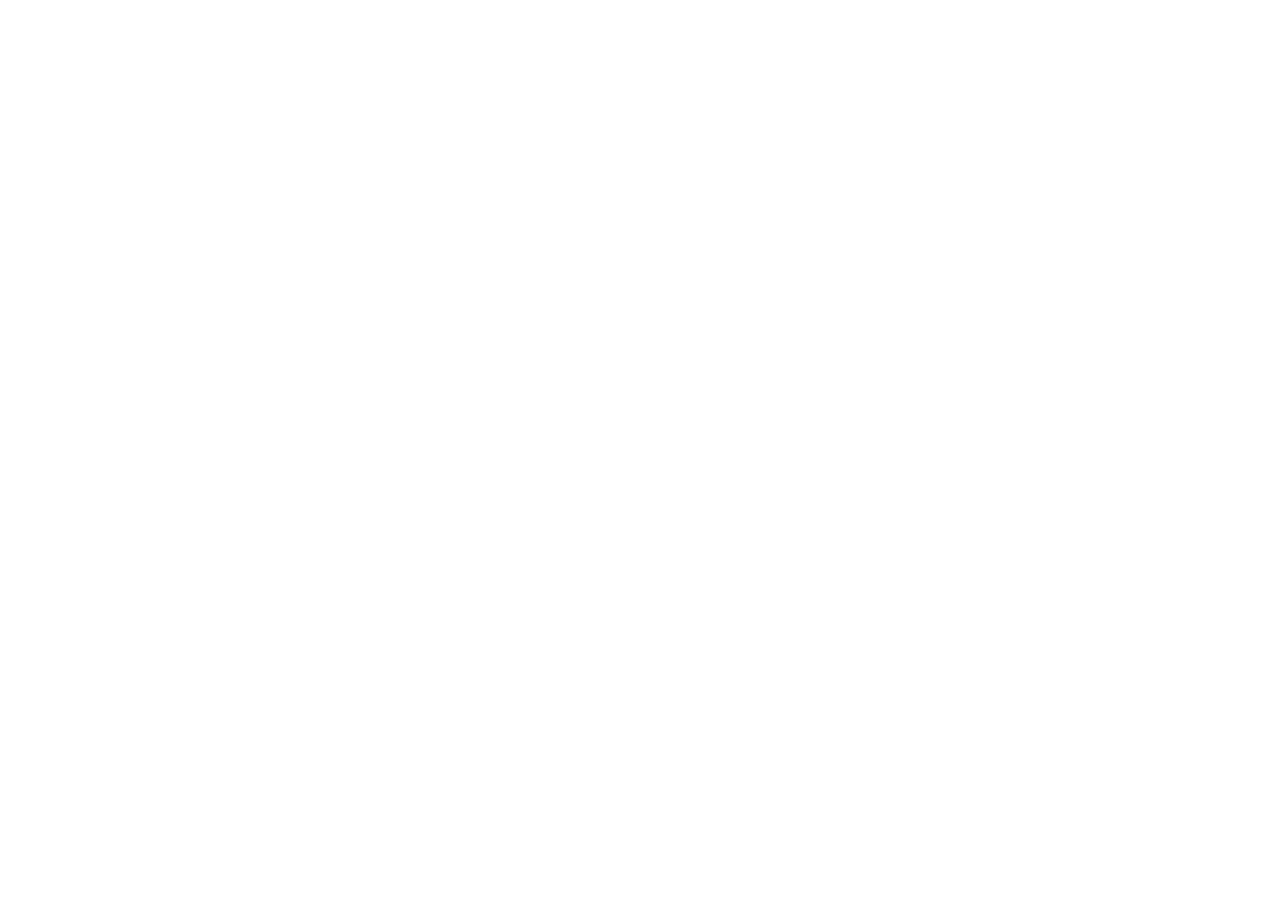
==== pages/page1.html @ 149255ee "grundgerüst" ====
<!DOCTYPE html>
<html lang="de">
<head>
    <meta charset="UTF-8">
    <meta name="viewport" content="width=device-width, initial-scale=1.0">
    <title>page1</title>
    <link rel="stylesheet" href="../css/style.css">
</head>
<body>

    <script src="../js/script.js"></script>
</body>
</html>
---- css/style.css ----
/* Globale Stile */
* {
    margin: 0;
    padding: 0;
    box-sizing: border-box;
}

body {
    font-family: Inter, sans-serif;
    line-height: 1.6;
    color: #333;
}

/* Header Stile */
header {
    background-color: #333;
    color: #fff;
    padding: 1rem;
}

header h1 {
    margin-bottom: 1rem;
}

nav ul {
    list-style: none;
    display: flex;
    gap: 1rem;
}

nav a {
    color: #fff;
    text-decoration: none;
}

nav a:hover {
    text-decoration: underline;
}

/* Main Stile */
main {
    max-width: 1200px;
    margin: 2rem auto;
    padding: 0 1rem;
}

section {
    margin-bottom: 2rem;
}

/* Footer Stile */
footer {
    background-color: #333;
    color: #fff;
    text-align: center;
    padding: 1rem;
    margin-top: 2rem;
}
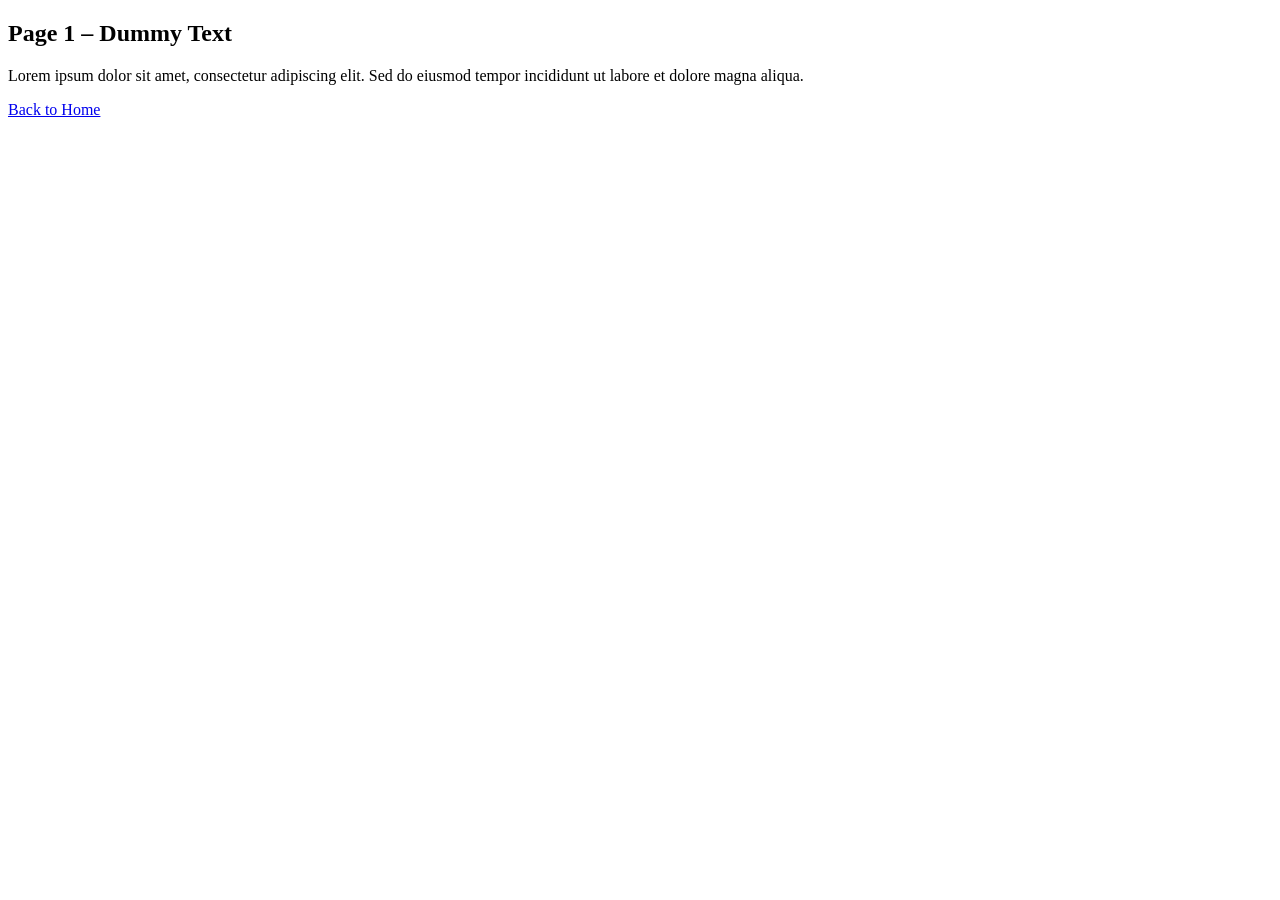
==== commit 4df57820: "Chat_Ergebnis" ====
--- a/pages/page1.html
+++ b/pages/page1.html
@@ -1,13 +1,20 @@
 <!DOCTYPE html>
-<html lang="de">
+<html lang="en">
 <head>
     <meta charset="UTF-8">
-    <meta name="viewport" content="width=device-width, initial-scale=1.0">
-    <title>page1</title>
-    <link rel="stylesheet" href="../css/style.css">
+    <title>Page 1</title>
+    <link rel="stylesheet" href="style.css">
 </head>
 <body>
 
-    <script src="../js/script.js"></script>
+<h2>Page 1 – Dummy Text</h2>
+
+<p>
+Lorem ipsum dolor sit amet, consectetur adipiscing elit. 
+Sed do eiusmod tempor incididunt ut labore et dolore magna aliqua.
+</p>
+
+<a href="index.html">Back to Home</a>
+
 </body>
 </html>
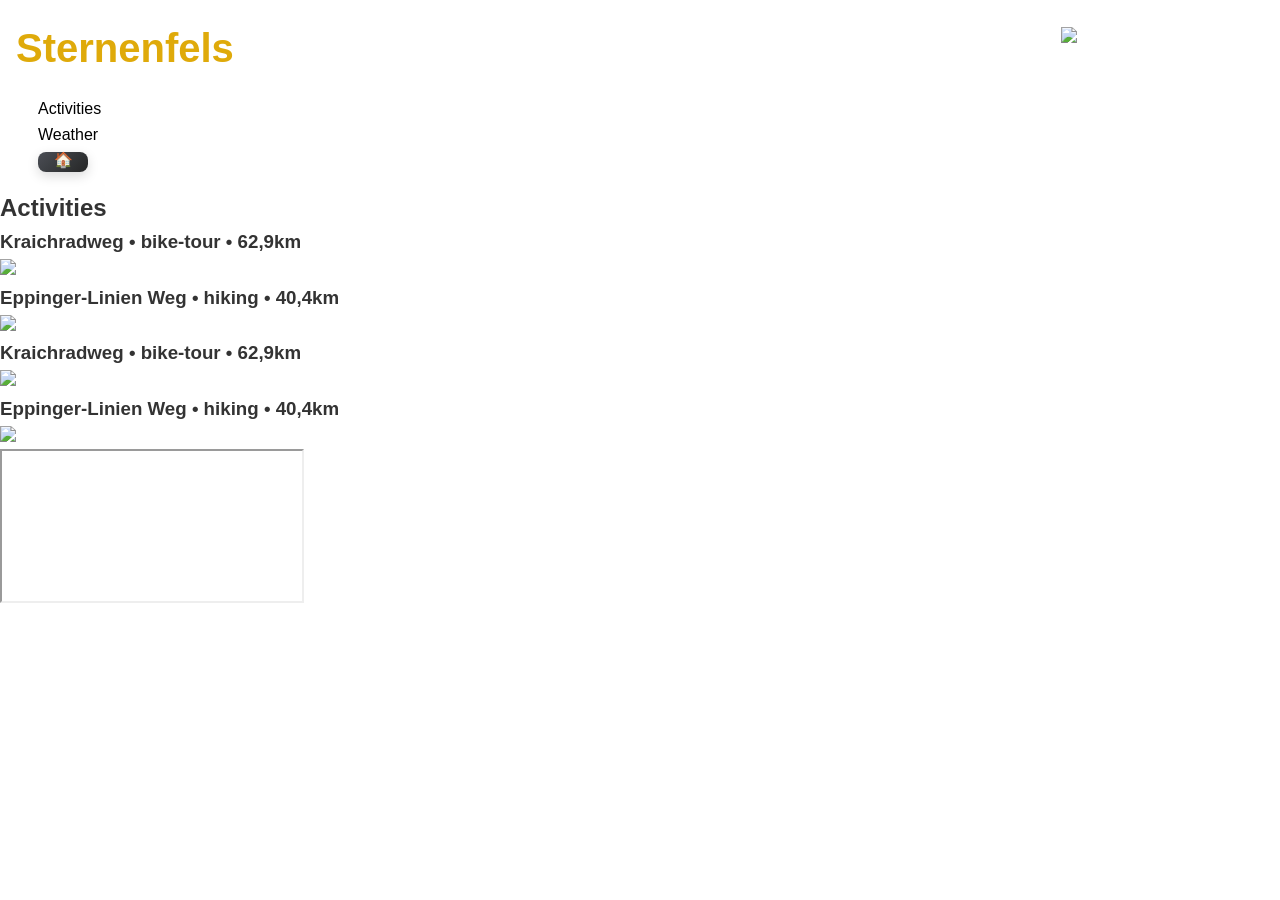
==== commit 020bb4d4: "Page2 Header angepasst" ====
--- a/pages/page1.html
+++ b/pages/page1.html
@@ -1,20 +1,84 @@
 <!DOCTYPE html>
-<html lang="en">
+<html lang="de">
 <head>
     <meta charset="UTF-8">
-    <title>Page 1</title>
-    <link rel="stylesheet" href="style.css">
+    <meta name="viewport" content="width=device-width, initial-scale=1.0">
+    <title>Sternenfels</title>
+    <link rel="stylesheet" href="../css/style.css">
 </head>
-<body>
 
-<h2>Page 1 – Dummy Text</h2>
+<header class="S_Header">    
+    <h1>Sternenfels</h1>
+    <nav>
+        <u1>
+            <li>
+                <a class="menu-point">Activities</a>
+            </li>
+            <li>
+                <a class="menu-point">Weather</a>
+            </li>
+            <li>
+                <a class="back_button" href="../index.html">🏠</a>
+            </li>
+        </u1>
+    </nav>
+</header>
 
-<p>
-Lorem ipsum dolor sit amet, consectetur adipiscing elit. 
-Sed do eiusmod tempor incididunt ut labore et dolore magna aliqua.
-</p>
+<body style="background-color: #fff;">
+    
+    <!--Wappen laden-->
+    <img class="wappen" src="https://upload.wikimedia.org/wikipedia/commons/thumb/e/ec/Wappen_Sternenfels.svg/1280px-Wappen_Sternenfels.svg.png" style="width:200px;">
 
-<a href="index.html">Back to Home</a>
-
+    <div class="activities">
+        <h2>Activities</h2>
+        <div class="wrap_horiz">
+            <div class="activity">
+                <h3>Kraichradweg • bike-tour • 62,9km</h3>
+                <a href="https://www.outdooractive.com/de/route/radtour/kraichgau-stromberg/kraichradweg/803848023/#dmdtab=oax-tab1">
+                    <img src="https://img.oastatic.com/img2/88309435/834x417r/variant.jpg"></img>
+                </a>
+            </div>
+            
+            <div class="activity">
+                <h3>Eppinger-Linien Weg • hiking • 40,4km</h3>
+                <a href="https://www.outdooractive.com/de/route/wanderung/kraichgau-stromberg/eppinger-linien-weg/805500620/#dmdtab=oax-tab7">
+                    <img src="https://d2exd72xrrp1s7.cloudfront.net/www/000/1k3/1p/1p1n9cjzzv6f99bi4dqd0zfu135xq1u5x-uhi8994138/0?width=768&height=576&crop=true"></img>
+                </a>
+            </div>
+        </div>  
+        <div class="wrap_horiz">
+            <div class="activity">
+                <h3>Kraichradweg • bike-tour • 62,9km</h3>
+                <a href="https://www.outdooractive.com/de/route/radtour/kraichgau-stromberg/kraichradweg/803848023/#dmdtab=oax-tab1">
+                    <img src="https://img.oastatic.com/img2/88309435/834x417r/variant.jpg"></img>
+                </a>
+            </div>
+            
+            <div class="activity">
+                <h3>Eppinger-Linien Weg • hiking • 40,4km</h3>
+                <a href="https://www.outdooractive.com/de/route/wanderung/kraichgau-stromberg/eppinger-linien-weg/805500620/#dmdtab=oax-tab7">
+                    <img src="https://d2exd72xrrp1s7.cloudfront.net/www/000/1k3/1p/1p1n9cjzzv6f99bi4dqd0zfu135xq1u5x-uhi8994138/0?width=768&height=576&crop=true"></img>
+                </a>
+            </div>
+        </div>  
+    </div>      
+    
+    <div class="wrap_horiz">
+        <!--Einbinden des wetter.de Widgets-->
+        <div class="weather-container">
+            <iframe 
+                class="weather-frame" 
+                src="https://www.wetter.de/widget/3tage/u0wr13m0/false/">
+            </iframe>
+        </div>
+        <!--Einbinden der Google-Maps Karte-->
+        <div class="map-container">
+            <iframe class="map-frame"
+                src="https://www.google.com/maps/embed?pb=!1m18!1m12!1m3!1d41854.544430127375!2d8.827983416519995!3d49.03133724240501!2m3!1f0!2f0!3f0!3m2!1i1024!2i768!4f13.1!3m3!1m2!1s0x479782a44c2beba7%3A0x41ffd3c8d0955e0!2s75447%20Sternenfels!5e0!3m2!1sde!2sde!4v1769451858287!5m2!1sde!2sde" width="1200" height="200" style="border:0;" allowfullscreen=false loading="lazy" referrerpolicy="no-referrer-when-downgrade">
+            </iframe>    
+        </div>
+    </div>
+   
+    <script src="../js/script.js"></script>
 </body>
 </html>
--- a/css/style.css
+++ b/css/style.css
@@ -0,0 +1,155 @@
+/* ================= GLOBAL ================= */
+* {
+    margin: 0;
+    padding: 0;
+    box-sizing: border-box;
+}
+
+body {
+    font-family: Inter, sans-serif;
+    line-height: 1.6;
+    color: #333;
+    background-color: #fff;
+}
+
+/* ================= HEADER (gemeinsam) ================= */
+header {
+    color: #000000;
+    padding: 1rem;
+    position: relative;
+}
+
+header h1 {
+    margin-bottom: 1rem;
+    font-size: 2.5rem;
+}
+
+/* ================= NAVIGATION ================= */
+nav ul {
+    list-style: none;
+    display: flex;
+    gap: 1rem;
+}
+
+nav a {
+    color: #000000;
+    text-decoration: none;
+}
+
+nav a:hover {
+    text-decoration: underline;
+}
+
+.menu-point:hover {
+    font-weight: bold;
+}
+
+.active {
+    font-weight: bold;
+    text-decoration: underline;
+}
+
+/* ================= WAPPEN ================= */
+.wappen {
+    position: absolute;
+    right: 1.5%;
+    top: 3%;
+}
+
+/* ================= STERNENFELS HEADER ================= */
+.S_Header {
+    background-image: 
+        linear-gradient(to top, #fff 0%, rgba(51, 51, 51, 0) 100%),    
+        url('https://www.sternle-am-schlossbergturm.de/images/Luftbild-Natur-Sonne-Wolken-Sternenfels-Turm-Luftaufnahme-2000x1200.jpeg');
+    background-size: cover;
+    background-position: center;
+    background-repeat: no-repeat;
+    color: white;
+}
+
+.S_Header h1 {
+    color: #dfaa0a;
+}
+
+/* ================= RETTIGHEIM HEADER ================= */
+.R_Header {
+    background-image: 
+        linear-gradient(to top, #fff 0%, rgba(51, 51, 51, 0) 100%),    
+        url('https://www.muehlhausen-kraichgau.de/fileadmin/Dateien/Bilder/Contentseite_1842x589px/18.jpg');
+    background-size: cover;
+    background-position: center;
+    background-repeat: no-repeat;
+    color: white;
+
+    height: 280px;              /* ← Höhe des Headers */
+    display: flex;              /* sorgt für zentrierten Inhalt */
+    flex-direction: column;
+    justify-content: center;    /* Text vertikal zentrieren */
+}
+
+.R_Header h1 {
+    color: #2e8b57;
+    font-size: 3rem;
+}
+
+/* ================= BUTTON ZURÜCK ================= */
+.back_button {
+    display: inline-block;
+    background: linear-gradient(135deg, #4b4e55, #252626);
+    color: white;
+    font-size: 15px;
+    font-weight: bold;
+    border-radius: 8px;
+    width: 50px;
+    height: 20px;
+    line-height: 16px;
+    text-align: center;
+    box-shadow: 0 4px 12px rgba(0,0,0,0.15);
+    transition: all 0.25s ease;
+}
+
+.back_button:hover {
+    transform: translateY(-2px);
+}
+
+/* ================= INFO PAGE ================= */
+.info-page {
+    max-width: 1100px;
+    margin: 40px auto;
+    padding: 0 20px;
+}
+
+.info-page section {
+    margin-bottom: 60px;
+}
+
+.info-page h2 {
+    margin-bottom: 15px;
+    font-size: 28px;
+    color: #2e8b57;
+}
+
+.info-page p {
+    margin-bottom: 20px;
+    font-size: 17px;
+}
+
+.info-img {
+    width: 100%;
+    border-radius: 15px;
+    box-shadow: 0 6px 18px rgba(0,0,0,0.25);
+    transition: all 0.3s ease;
+}
+
+.info-img:hover {
+    transform: scale(1.02);
+}
+
+/* ================= FOOTER ================= */
+footer {
+    background-color: #333;
+    color: #fff;
+    text-align: center;
+    padding: 1rem;
+    margin-top: 2rem;
+}
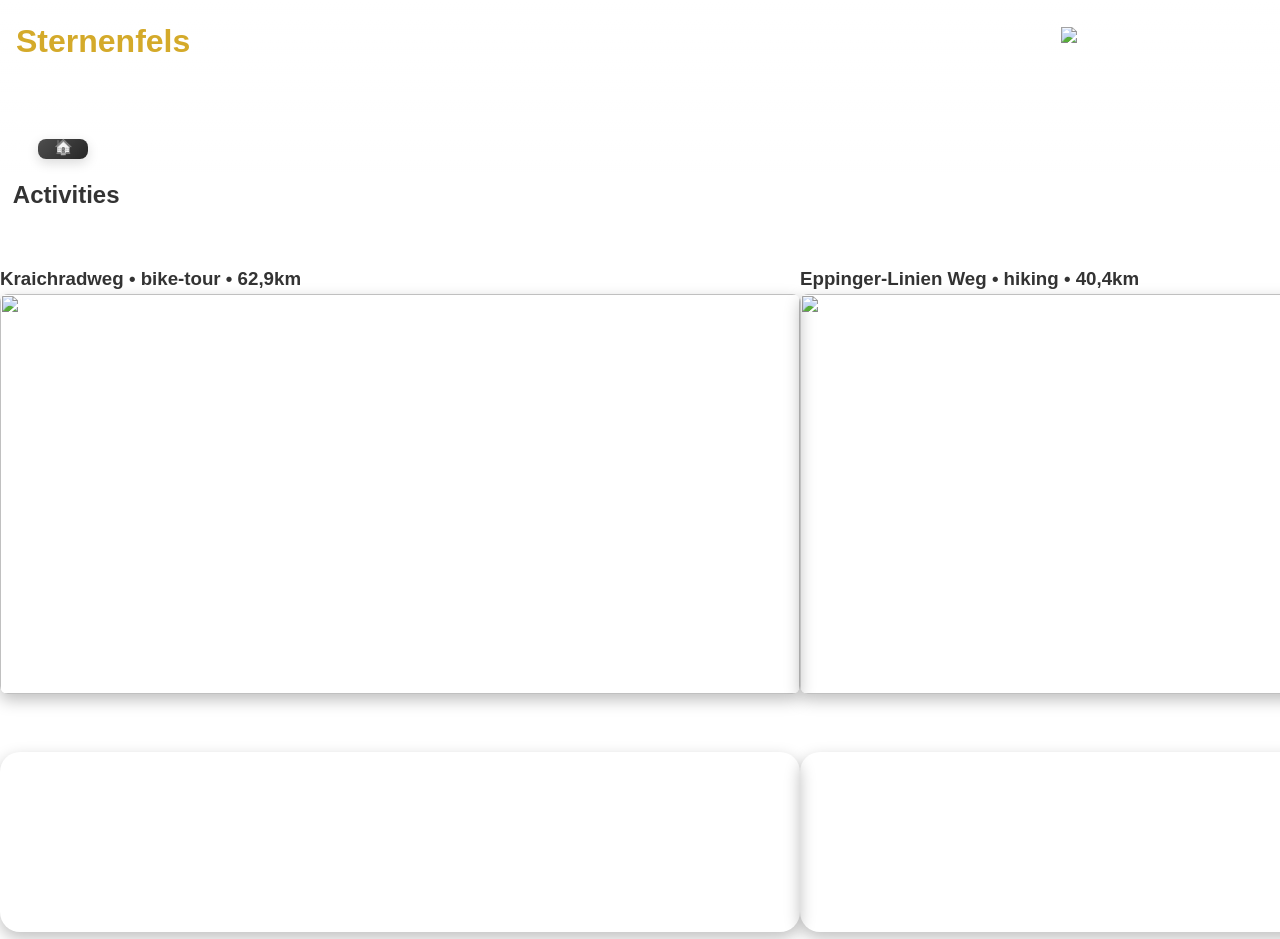
==== commit a9c2a378: "Added Weather,  Map and Activities" ====
--- a/pages/page1.html
+++ b/pages/page1.html
@@ -12,10 +12,10 @@
     <nav>
         <u1>
             <li>
-                <a class="menu-point">Activities</a>
+                <a></a>
             </li>
             <li>
-                <a class="menu-point">Weather</a>
+                <a></a>
             </li>
             <li>
                 <a class="back_button" href="../index.html">🏠</a>
@@ -46,20 +46,6 @@
                 </a>
             </div>
         </div>  
-        <div class="wrap_horiz">
-            <div class="activity">
-                <h3>Kraichradweg • bike-tour • 62,9km</h3>
-                <a href="https://www.outdooractive.com/de/route/radtour/kraichgau-stromberg/kraichradweg/803848023/#dmdtab=oax-tab1">
-                    <img src="https://img.oastatic.com/img2/88309435/834x417r/variant.jpg"></img>
-                </a>
-            </div>
-            
-            <div class="activity">
-                <h3>Eppinger-Linien Weg • hiking • 40,4km</h3>
-                <a href="https://www.outdooractive.com/de/route/wanderung/kraichgau-stromberg/eppinger-linien-weg/805500620/#dmdtab=oax-tab7">
-                    <img src="https://d2exd72xrrp1s7.cloudfront.net/www/000/1k3/1p/1p1n9cjzzv6f99bi4dqd0zfu135xq1u5x-uhi8994138/0?width=768&height=576&crop=true"></img>
-                </a>
-            </div>
         </div>  
     </div>      
     
--- a/css/style.css
+++ b/css/style.css
@@ -1,4 +1,4 @@
-/* ================= GLOBAL ================= */
+/* Globale Styles */
 * {
     margin: 0;
     padding: 0;
@@ -9,22 +9,19 @@
     font-family: Inter, sans-serif;
     line-height: 1.6;
     color: #333;
-    background-color: #fff;
 }
 
-/* ================= HEADER (gemeinsam) ================= */
+/* Header Styles */
 header {
-    color: #000000;
+    background-color: #333;
+    color: #fff;
     padding: 1rem;
-    position: relative;
 }
 
 header h1 {
     margin-bottom: 1rem;
-    font-size: 2.5rem;
 }
 
-/* ================= NAVIGATION ================= */
 nav ul {
     list-style: none;
     display: flex;
@@ -32,7 +29,7 @@
 }
 
 nav a {
-    color: #000000;
+    color: #fff;
     text-decoration: none;
 }
 
@@ -40,112 +37,18 @@
     text-decoration: underline;
 }
 
-.menu-point:hover {
-    font-weight: bold;
+/* Main Styles */
+main {
+    max-width: 1200px;
+    margin: 2rem auto;
+    padding: 0 1rem;
 }
 
-.active {
-    font-weight: bold;
-    text-decoration: underline;
+section {
+    margin-bottom: 2rem;
 }
 
-/* ================= WAPPEN ================= */
-.wappen {
-    position: absolute;
-    right: 1.5%;
-    top: 3%;
-}
-
-/* ================= STERNENFELS HEADER ================= */
-.S_Header {
-    background-image: 
-        linear-gradient(to top, #fff 0%, rgba(51, 51, 51, 0) 100%),    
-        url('https://www.sternle-am-schlossbergturm.de/images/Luftbild-Natur-Sonne-Wolken-Sternenfels-Turm-Luftaufnahme-2000x1200.jpeg');
-    background-size: cover;
-    background-position: center;
-    background-repeat: no-repeat;
-    color: white;
-}
-
-.S_Header h1 {
-    color: #dfaa0a;
-}
-
-/* ================= RETTIGHEIM HEADER ================= */
-.R_Header {
-    background-image: 
-        linear-gradient(to top, #fff 0%, rgba(51, 51, 51, 0) 100%),    
-        url('https://www.muehlhausen-kraichgau.de/fileadmin/Dateien/Bilder/Contentseite_1842x589px/18.jpg');
-    background-size: cover;
-    background-position: center;
-    background-repeat: no-repeat;
-    color: white;
-
-    height: 280px;              /* ← Höhe des Headers */
-    display: flex;              /* sorgt für zentrierten Inhalt */
-    flex-direction: column;
-    justify-content: center;    /* Text vertikal zentrieren */
-}
-
-.R_Header h1 {
-    color: #2e8b57;
-    font-size: 3rem;
-}
-
-/* ================= BUTTON ZURÜCK ================= */
-.back_button {
-    display: inline-block;
-    background: linear-gradient(135deg, #4b4e55, #252626);
-    color: white;
-    font-size: 15px;
-    font-weight: bold;
-    border-radius: 8px;
-    width: 50px;
-    height: 20px;
-    line-height: 16px;
-    text-align: center;
-    box-shadow: 0 4px 12px rgba(0,0,0,0.15);
-    transition: all 0.25s ease;
-}
-
-.back_button:hover {
-    transform: translateY(-2px);
-}
-
-/* ================= INFO PAGE ================= */
-.info-page {
-    max-width: 1100px;
-    margin: 40px auto;
-    padding: 0 20px;
-}
-
-.info-page section {
-    margin-bottom: 60px;
-}
-
-.info-page h2 {
-    margin-bottom: 15px;
-    font-size: 28px;
-    color: #2e8b57;
-}
-
-.info-page p {
-    margin-bottom: 20px;
-    font-size: 17px;
-}
-
-.info-img {
-    width: 100%;
-    border-radius: 15px;
-    box-shadow: 0 6px 18px rgba(0,0,0,0.25);
-    transition: all 0.3s ease;
-}
-
-.info-img:hover {
-    transform: scale(1.02);
-}
-
-/* ================= FOOTER ================= */
+/* Footer Styles */
 footer {
     background-color: #333;
     color: #fff;
@@ -153,3 +56,122 @@
     padding: 1rem;
     margin-top: 2rem;
 }
+
+/*Styles of containers in subpages---------------------------------------------------------*/
+/*Header & Top related*/
+.wappen
+{
+    position: absolute;
+    right:1.5%;
+    top:3%;
+}
+
+.S_Header
+{
+    background-color: transparent;
+    background-image: 
+        linear-gradient(to top, #fff 0%, rgba(51, 51, 51, 0) 100%),    
+        url('https://www.sternle-am-schlossbergturm.de/images/Luftbild-Natur-Sonne-Wolken-Sternenfels-Turm-Luftaufnahme-2000x1200.jpeg');
+    filter: grayscale(20%); 
+    background-size: cover; 
+    background-position: center; 
+    background-repeat: no-repeat; 
+    color: white;
+}
+
+.S_Header h1
+{
+    color:#dfaa0a;
+    font-weight: bolder;
+}
+
+.back_button {
+    display: inline-block;
+    background: linear-gradient(135deg, #4b4e55, #252626);
+    color: white;
+    text-decoration: none;
+    font-size: 15px;
+    font-weight: bold;
+    border-radius: 8px;
+    transition: all 0.25s ease;
+    box-shadow: 0 4px 12px rgba(0,0,0,0.15);
+    width: 50px;
+    height: 20px;
+    line-height: 16px;
+    text-align: center;
+    filter:grayscale(100%)
+
+}
+
+.back_button:hover {
+    transform: translateY(-2px);
+    box-shadow: 0 6px 16px rgba(0,0,0,0.25);
+    background: linear-gradient(135deg, #b9b7ba, #666667);
+}
+
+.back_button:active {
+    transform: translateY(0);
+    box-shadow: 0 3px 8px rgba(0,0,0,0.2);
+}
+
+.menu-point:hover
+{
+    font-weight: bold;
+    text-decoration: none;
+}
+
+/*Activity related*/
+.activity img
+{
+    border-radius: 8px;
+    transition: all 0.25s ease;
+    box-shadow: 0 6px 16px rgba(0,0,0,0.25);
+    width: 800px;
+    height:400px;
+}
+
+.activity img:hover
+{
+    transform: translateY(-2px);
+}
+
+.activities h2
+{
+    position:relative;
+    left:1%;
+}
+
+
+/*-----------------------Footer related---------------------------------*/
+.wrap_horiz {
+    display: flex;
+    align-items: flex-end;          /* beide am unteren Rand ausrichten */
+    width: 100%;
+    margin-top: 50px;               /* Abstand zum Inhalt darüber */
+    justify-content: space-evenly;
+}
+
+.map-frame
+{
+    border-radius: 20px;
+    box-shadow: 0 6px 16px rgba(0,0,0,0.25);
+    width: 800px;
+    height:180px;
+}
+
+.weather-frame
+{
+    border-radius: 20px;
+    width: 800px;
+    height:180px;
+    border: none;  
+    background-color: transparent;
+    box-shadow: 0 6px 16px rgba(0,0,0,0.25);
+    transition: all 0.25s ease;
+}
+
+.weather-frame:hover
+{
+    transform: translateY(-2px);
+    filter:grayscale(75%);
+}
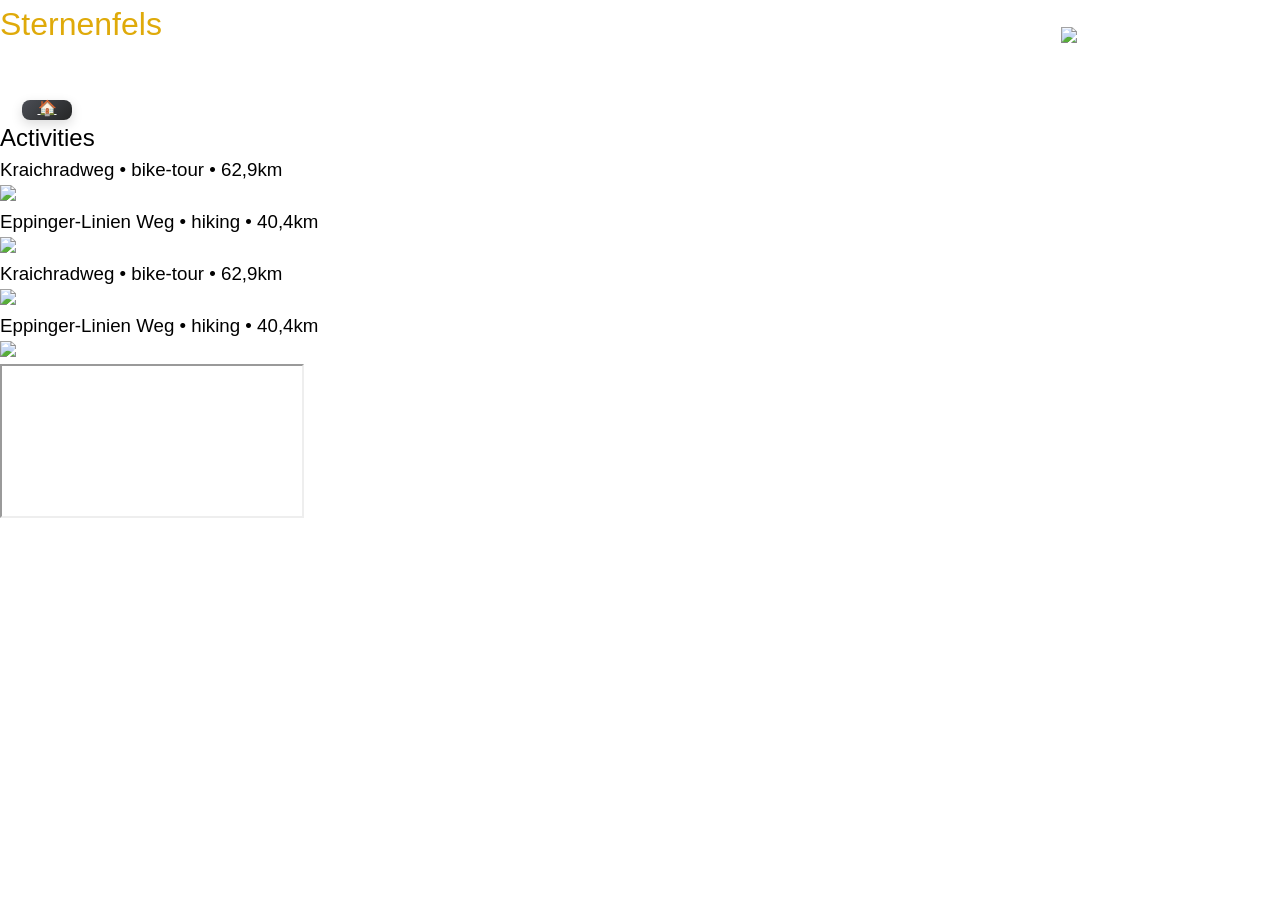
==== commit f88237a7: "Merge remote-tracking branch 'origin/3-3-create-subpage2'" ====
--- a/pages/page1.html
+++ b/pages/page1.html
@@ -12,10 +12,10 @@
     <nav>
         <u1>
             <li>
-                <a></a>
+                <a class="menu-point">Activities</a>
             </li>
             <li>
-                <a></a>
+                <a class="menu-point">Weather</a>
             </li>
             <li>
                 <a class="back_button" href="../index.html">🏠</a>
@@ -46,6 +46,20 @@
                 </a>
             </div>
         </div>  
+        <div class="wrap_horiz">
+            <div class="activity">
+                <h3>Kraichradweg • bike-tour • 62,9km</h3>
+                <a href="https://www.outdooractive.com/de/route/radtour/kraichgau-stromberg/kraichradweg/803848023/#dmdtab=oax-tab1">
+                    <img src="https://img.oastatic.com/img2/88309435/834x417r/variant.jpg"></img>
+                </a>
+            </div>
+            
+            <div class="activity">
+                <h3>Eppinger-Linien Weg • hiking • 40,4km</h3>
+                <a href="https://www.outdooractive.com/de/route/wanderung/kraichgau-stromberg/eppinger-linien-weg/805500620/#dmdtab=oax-tab7">
+                    <img src="https://d2exd72xrrp1s7.cloudfront.net/www/000/1k3/1p/1p1n9cjzzv6f99bi4dqd0zfu135xq1u5x-uhi8994138/0?width=768&height=576&crop=true"></img>
+                </a>
+            </div>
         </div>  
     </div>      
     
--- a/css/style.css
+++ b/css/style.css
@@ -1,177 +1,338 @@
-/* Globale Styles */
+/* --- GLOBALE CONFIG --- */
+:root {
+    --background: #ffffff;
+    --foreground: #000000;
+    --textcolor: #111;
+    --card-bg: #3d3d3d;
+    --heroh2: #dfaa0a;
+}
+
 * {
     margin: 0;
     padding: 0;
     box-sizing: border-box;
+    font-weight: 100;
 }
 
 body {
-    font-family: Inter, sans-serif;
-    line-height: 1.6;
-    color: #333;
-}
-
-/* Header Styles */
-header {
-    background-color: #333;
-    color: #fff;
-    padding: 1rem;
-}
-
-header h1 {
-    margin-bottom: 1rem;
-}
-
-nav ul {
-    list-style: none;
+    font-family: 'Inter', sans-serif;
+    line-height: 1.5;
+    background-color: var(--background);
+    color: var(--foreground);
+}
+
+/* --- HERO SECTION (Großes Bild) --- */
+.hero {
+    height: 100vh; /* 60% der Bildschirmhöhe */
+    /* Du musst ein Bild in deinen img Ordner legen! */
+    background-image: linear-gradient(rgba(255,255,255,0.2), rgba(0,0,0,0.8)), url('https://images.unsplash.com/photo-1723479812089-9f74276cf29d?crop=entropy&cs=tinysrgb&fit=max&fm=jpg&ixid=M3w3Nzg4Nzd8MHwxfHNlYXJjaHwxfHxjaXR5JTIwc3RyZWV0cyUyMGFyY2hpdGVjdHVyZXxlbnwxfHx8fDE3Njk0NDMwNTl8MA&ixlib=rb-4.1.0&q=80&w=1080&utm_source=figma&utm_medium=referral');
+    background-size: cover;
+    background-position: center;
     display: flex;
-    gap: 1rem;
-}
-
-nav a {
-    color: #fff;
-    text-decoration: none;
-}
-
-nav a:hover {
+    align-items: center;
+    justify-content: center;
+    text-align: center;
+    /* prevent select */
+    -webkit-user-select: none; /* Safari */
+    -ms-user-select: none; /* IE 10 and IE 11 */
+    user-select: none; /* Standard syntax */
+}
+
+.hero-sign{
+    font-size: 16px;
+    border: #111;
+    padding: 5px 15px 5px 15px;
+    color: #fff;
+    background-color: rgb(150,150,150,0.4);
+    border-style: solid;
+    border-width: 1px;
+    border-color: rgba(255, 255, 255, 0.341);
+    border-radius: 15px;
+}
+
+.hero-btn1{
+    margin: 25px 5px 0px 0px;
+    font-size: 18px;
+    padding: 15px 25px 15px 25px;
+    color: #111;
+    background-color: #fff;
+    border-width: 1px;
+    border: none;
+    border-color: #fff;
+    border-radius: 25px;
+}
+.hero-btn1:hover{
+    size: 10;
+}
+
+.hero-btn2{
+    margin: 25px 0px 0px 5px;
+    font-size: 18px;
+    border: #111;
+    padding: 15px 25px 15px 25px;
+    color: #fff;
+    background-color: rgb(150,150,150,0.4);
+    border-style: solid;
+    border-width: 1px;
+    border-color: rgba(255, 255, 255, 0.341);
+    border-radius: 25px;
+}
+
+.hero-p1 {
+    color: #fff;
+}
+
+/* HERO h1 ist erste Überschrift "explore your"*/
+.hero-h1 {
+    color: #fff;
+    margin-bottom: -30px;
+    font-size: 4rem;
+}
+
+/* HERO h1 ist zweite Überschrift "local cities"*/
+.hero-h2 {
+    color: var(--heroh2);
+    font-size: 4rem;
+    margin-bottom: 0.5rem;
+}
+
+.menu-point:hover {
+    font-weight: bold;
+}
+
+.active {
+    font-weight: bold;
     text-decoration: underline;
 }
 
-/* Main Styles */
-main {
-    max-width: 1200px;
-    margin: 2rem auto;
-    padding: 0 1rem;
-}
-
-section {
-    margin-bottom: 2rem;
-}
-
-/* Footer Styles */
-footer {
-    background-color: #333;
-    color: #fff;
-    text-align: center;
-    padding: 1rem;
-    margin-top: 2rem;
-}
-
-/*Styles of containers in subpages---------------------------------------------------------*/
-/*Header & Top related*/
-.wappen
-{
+/* ================= WAPPEN ================= */
+.wappen {
     position: absolute;
-    right:1.5%;
-    top:3%;
-}
-
-.S_Header
-{
-    background-color: transparent;
+    right: 1.5%;
+    top: 3%;
+}
+
+/* ================= STERNENFELS HEADER ================= */
+.S_Header {
     background-image: 
         linear-gradient(to top, #fff 0%, rgba(51, 51, 51, 0) 100%),    
         url('https://www.sternle-am-schlossbergturm.de/images/Luftbild-Natur-Sonne-Wolken-Sternenfels-Turm-Luftaufnahme-2000x1200.jpeg');
-    filter: grayscale(20%); 
-    background-size: cover; 
-    background-position: center; 
-    background-repeat: no-repeat; 
+    background-size: cover;
+    background-position: center;
+    background-repeat: no-repeat;
     color: white;
 }
 
-.S_Header h1
-{
-    color:#dfaa0a;
-    font-weight: bolder;
-}
-
+.S_Header h1 {
+    color: #dfaa0a;
+}
+
+/* ================= RETTIGHEIM HEADER ================= */
+.R_Header {
+    background-image: 
+        linear-gradient(to top, #fff 0%, rgba(51, 51, 51, 0) 100%),    
+        url('https://www.muehlhausen-kraichgau.de/fileadmin/Dateien/Bilder/Contentseite_1842x589px/18.jpg');
+    background-size: cover;
+    background-position: center;
+    background-repeat: no-repeat;
+    color: white;
+
+    height: 280px;              /* ← Höhe des Headers */
+    display: flex;              /* sorgt für zentrierten Inhalt */
+    flex-direction: column;
+    justify-content: center;    /* Text vertikal zentrieren */
+}
+
+.R_Header h1 {
+    color: #2e8b57;
+    font-size: 3rem;
+}
+
+/* ================= BUTTON ZURÜCK ================= */
 .back_button {
     display: inline-block;
     background: linear-gradient(135deg, #4b4e55, #252626);
     color: white;
-    text-decoration: none;
     font-size: 15px;
     font-weight: bold;
     border-radius: 8px;
-    transition: all 0.25s ease;
-    box-shadow: 0 4px 12px rgba(0,0,0,0.15);
     width: 50px;
     height: 20px;
     line-height: 16px;
     text-align: center;
-    filter:grayscale(100%)
-
+    box-shadow: 0 4px 12px rgba(0,0,0,0.15);
+    transition: all 0.25s ease;
 }
 
 .back_button:hover {
     transform: translateY(-2px);
-    box-shadow: 0 6px 16px rgba(0,0,0,0.25);
-    background: linear-gradient(135deg, #b9b7ba, #666667);
-}
-
-.back_button:active {
-    transform: translateY(0);
-    box-shadow: 0 3px 8px rgba(0,0,0,0.2);
-}
-
-.menu-point:hover
-{
+/* --- SWIPE KARTEN --- */
+.orte-bereich{
+    height: 100vh; /* 60% der Bildschirmhöhe */
+}
+
+.orte-bereich h2 {
+    padding-top: 2rem;    
+    text-align: center;
+    font-size: 35px;
+    margin-bottom: -5px;
+}
+
+/* ================= INFO PAGE ================= */
+.info-page {
+    max-width: 1400px;
+    margin: 40px auto;
+    padding: 0 20px;
+}
+
+.info-page section {
+    margin-bottom: 20px;
+}
+
+.info-page h2 {
+    margin-bottom: 20px;
+    font-size: 28px;
+    color: #2e8b57;
+}
+
+.info-page p {
+    margin-bottom: 20px;
+    font-size: 17px;
+}
+
+.info-img {
+    width: 50%;
+    display: block;
+    margin: 0 auto;
+    border-radius: 15px;
+    box-shadow: 0 6px 18px rgba(0,0,0,0.25);
+    transition: all 0.3s ease;
+}
+
+.info-img:hover {
+    transform: scale(1.02);
+.orte-bereich p{
+    text-align: center;
+    margin-bottom: 2rem;
+}
+
+/* ================= WETTER & KARTE BEREICH ================= */
+.wrap_horiz {
+    max-width: 1400px;
+    margin: 40px auto;
+    padding: 0 20px;
+    display: flex;
+    gap: 30px;
+    align-items: stretch;
+    justify-content: center;
+    flex-wrap: wrap; /* Für Handy-Ansicht */
+}
+
+.weather-container,
+.map-container {
+    flex: 1 1 500px; /* flexibel, aber Mindestbreite */
+    background: #f5f5f5;
+    border-radius: 15px;
+    box-shadow: 0 6px 18px rgba(0,0,0,0.15);
+    overflow: hidden;
+    padding: 10px;
+}
+
+.weather-frame,
+.map-frame {
+    width: 100%;
+    height: 250px;
+    border: none;
+    border-radius: 10px;
+}
+
+/* Überschriften optional */
+.widget-title {
+    font-size: 18px;
     font-weight: bold;
+    margin-bottom: 8px;
+    text-align: center;
+    color: #2e8b57;
+}
+
+/* Mobile Anpassung */
+@media (max-width: 768px) {
+    .weather-frame,
+    .map-frame {
+        height: 220px;
+    }
+}
+
+
+/* ================= FOOTER ================= */
+footer {
+    background-color: #333;
+.karten-scroller {
+    display: flex;
+    overflow-x: auto; 
+    gap: 20px;
+    padding: 20px;
+    scroll-snap-type: x mandatory; 
+    
+    /* NEU: Zentriert die Karten, wenn sie auf den Schirm passen */
+    justify-content: center; 
+}
+
+.karten-scroller::-webkit-scrollbar { display: none; }
+
+.karte {
+    min-width: 300px; /* Feste Breite */
+    height: 550px;
+    background-color: transparent;
+    border-radius: 15px;
+    overflow: hidden;
     text-decoration: none;
-}
-
-/*Activity related*/
-.activity img
-{
-    border-radius: 8px;
-    transition: all 0.25s ease;
-    box-shadow: 0 6px 16px rgba(0,0,0,0.25);
-    width: 800px;
-    height:400px;
-}
-
-.activity img:hover
-{
-    transform: translateY(-2px);
-}
-
-.activities h2
-{
-    position:relative;
-    left:1%;
-}
-
-
-/*-----------------------Footer related---------------------------------*/
-.wrap_horiz {
-    display: flex;
-    align-items: flex-end;          /* beide am unteren Rand ausrichten */
-    width: 100%;
-    margin-top: 50px;               /* Abstand zum Inhalt darüber */
-    justify-content: space-evenly;
-}
-
-.map-frame
-{
-    border-radius: 20px;
-    box-shadow: 0 6px 16px rgba(0,0,0,0.25);
-    width: 800px;
-    height:180px;
-}
-
-.weather-frame
-{
-    border-radius: 20px;
-    width: 800px;
-    height:180px;
-    border: none;  
-    background-color: transparent;
-    box-shadow: 0 6px 16px rgba(0,0,0,0.25);
-    transition: all 0.25s ease;
-}
-
-.weather-frame:hover
-{
-    transform: translateY(-2px);
-    filter:grayscale(75%);
+    color: var(--foreground);
+    scroll-snap-align: center; /* Hier rastet es ein */
+    transition: transform 0.3s;
+    box-shadow: 0 4px 10px rgba(0,0,0,0.3);
+}
+
+.karte:hover {
+    transform: scale(1.05); /* Zoom beim Drüberfahren */
+}
+
+.karte-bild {
+    height: 100%;
+    background-size: cover;
+    background-position: center;
+    background-color: #555; /* Fallback Farbe */
+}
+
+.karte-icon{
+    margin-top: 80%;
+    margin-left: 15px;
+    padding: 15px;
+    border: none;
+    color: rgba(255, 185, 0);
+    background-color: rgba(255, 187, 0, 0.174);
+    border-radius: 100px;
+}
+
+.karte-content{
+    margin-top: 10px;
+    color: #fff;
+    padding-left: 15px;
+    padding-right: 15px;
+}
+.karte-content h3{
+    font-size: 25px;
+}
+.karte-content p{
+    font-size: 18px;
+    text-align: left;
+    color: #bbb;
+
+}
+/* --- FOOTER --- */
+footer {
+    background-color: rgba(0,0,0,0.8);
+    color: #bbb;
+    text-align: center;
+    padding: 2rem;
 }
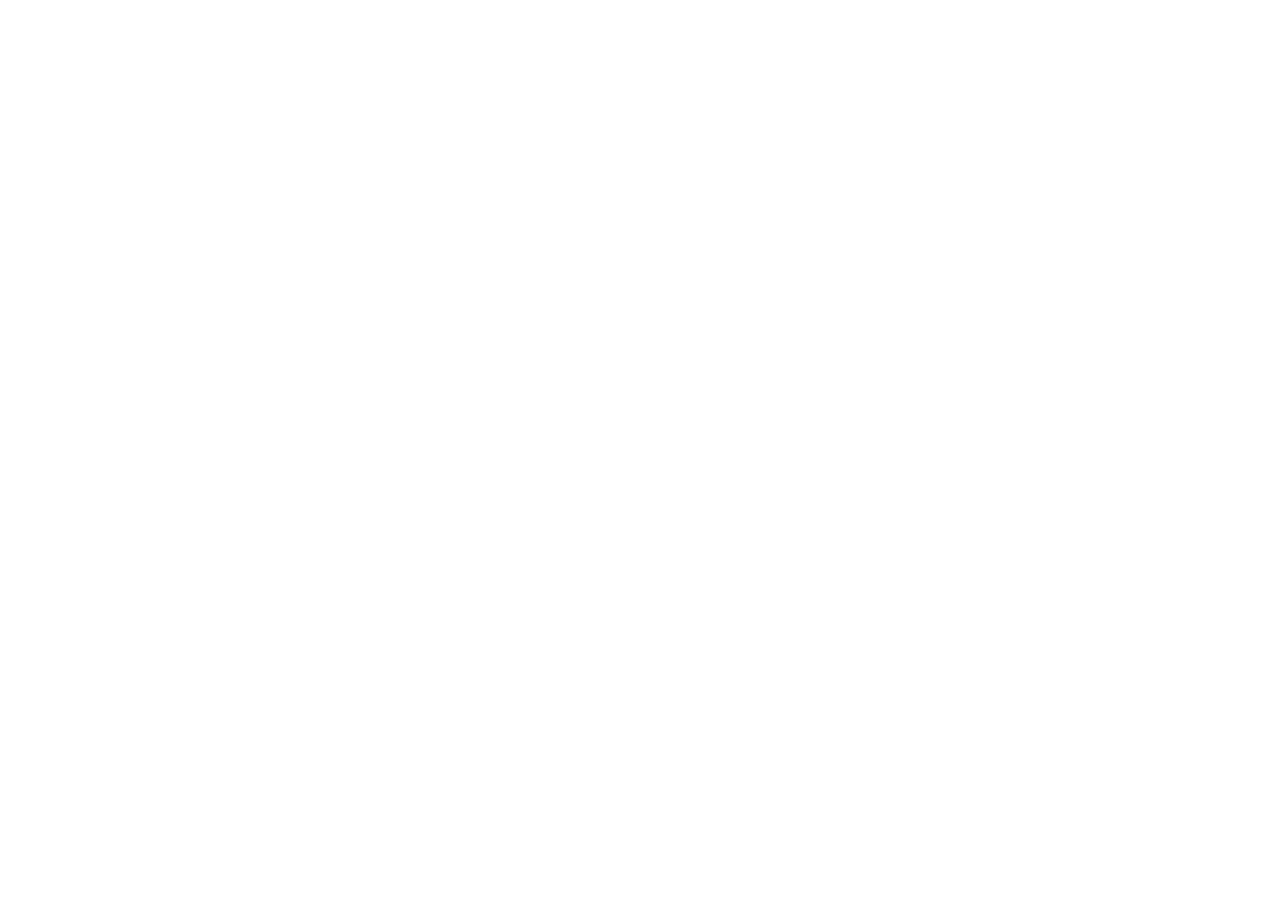
==== commit ac0c9115: "Revert "Merge remote-tracking branch 'origin/3-3-create-subpage2'" This reverts commit f88237a7010ff" ====
--- a/pages/page1.html
+++ b/pages/page1.html
@@ -3,82 +3,11 @@
 <head>
     <meta charset="UTF-8">
     <meta name="viewport" content="width=device-width, initial-scale=1.0">
-    <title>Sternenfels</title>
+    <title>page1</title>
     <link rel="stylesheet" href="../css/style.css">
 </head>
+<body>
 
-<header class="S_Header">    
-    <h1>Sternenfels</h1>
-    <nav>
-        <u1>
-            <li>
-                <a class="menu-point">Activities</a>
-            </li>
-            <li>
-                <a class="menu-point">Weather</a>
-            </li>
-            <li>
-                <a class="back_button" href="../index.html">🏠</a>
-            </li>
-        </u1>
-    </nav>
-</header>
-
-<body style="background-color: #fff;">
-    
-    <!--Wappen laden-->
-    <img class="wappen" src="https://upload.wikimedia.org/wikipedia/commons/thumb/e/ec/Wappen_Sternenfels.svg/1280px-Wappen_Sternenfels.svg.png" style="width:200px;">
-
-    <div class="activities">
-        <h2>Activities</h2>
-        <div class="wrap_horiz">
-            <div class="activity">
-                <h3>Kraichradweg • bike-tour • 62,9km</h3>
-                <a href="https://www.outdooractive.com/de/route/radtour/kraichgau-stromberg/kraichradweg/803848023/#dmdtab=oax-tab1">
-                    <img src="https://img.oastatic.com/img2/88309435/834x417r/variant.jpg"></img>
-                </a>
-            </div>
-            
-            <div class="activity">
-                <h3>Eppinger-Linien Weg • hiking • 40,4km</h3>
-                <a href="https://www.outdooractive.com/de/route/wanderung/kraichgau-stromberg/eppinger-linien-weg/805500620/#dmdtab=oax-tab7">
-                    <img src="https://d2exd72xrrp1s7.cloudfront.net/www/000/1k3/1p/1p1n9cjzzv6f99bi4dqd0zfu135xq1u5x-uhi8994138/0?width=768&height=576&crop=true"></img>
-                </a>
-            </div>
-        </div>  
-        <div class="wrap_horiz">
-            <div class="activity">
-                <h3>Kraichradweg • bike-tour • 62,9km</h3>
-                <a href="https://www.outdooractive.com/de/route/radtour/kraichgau-stromberg/kraichradweg/803848023/#dmdtab=oax-tab1">
-                    <img src="https://img.oastatic.com/img2/88309435/834x417r/variant.jpg"></img>
-                </a>
-            </div>
-            
-            <div class="activity">
-                <h3>Eppinger-Linien Weg • hiking • 40,4km</h3>
-                <a href="https://www.outdooractive.com/de/route/wanderung/kraichgau-stromberg/eppinger-linien-weg/805500620/#dmdtab=oax-tab7">
-                    <img src="https://d2exd72xrrp1s7.cloudfront.net/www/000/1k3/1p/1p1n9cjzzv6f99bi4dqd0zfu135xq1u5x-uhi8994138/0?width=768&height=576&crop=true"></img>
-                </a>
-            </div>
-        </div>  
-    </div>      
-    
-    <div class="wrap_horiz">
-        <!--Einbinden des wetter.de Widgets-->
-        <div class="weather-container">
-            <iframe 
-                class="weather-frame" 
-                src="https://www.wetter.de/widget/3tage/u0wr13m0/false/">
-            </iframe>
-        </div>
-        <!--Einbinden der Google-Maps Karte-->
-        <div class="map-container">
-            <iframe class="map-frame"
-                src="https://www.google.com/maps/embed?pb=!1m18!1m12!1m3!1d41854.544430127375!2d8.827983416519995!3d49.03133724240501!2m3!1f0!2f0!3f0!3m2!1i1024!2i768!4f13.1!3m3!1m2!1s0x479782a44c2beba7%3A0x41ffd3c8d0955e0!2s75447%20Sternenfels!5e0!3m2!1sde!2sde!4v1769451858287!5m2!1sde!2sde" width="1200" height="200" style="border:0;" allowfullscreen=false loading="lazy" referrerpolicy="no-referrer-when-downgrade">
-            </iframe>    
-        </div>
-    </div>
-   
     <script src="../js/script.js"></script>
 </body>
 </html>
--- a/css/style.css
+++ b/css/style.css
@@ -96,76 +96,6 @@
     margin-bottom: 0.5rem;
 }
 
-.menu-point:hover {
-    font-weight: bold;
-}
-
-.active {
-    font-weight: bold;
-    text-decoration: underline;
-}
-
-/* ================= WAPPEN ================= */
-.wappen {
-    position: absolute;
-    right: 1.5%;
-    top: 3%;
-}
-
-/* ================= STERNENFELS HEADER ================= */
-.S_Header {
-    background-image: 
-        linear-gradient(to top, #fff 0%, rgba(51, 51, 51, 0) 100%),    
-        url('https://www.sternle-am-schlossbergturm.de/images/Luftbild-Natur-Sonne-Wolken-Sternenfels-Turm-Luftaufnahme-2000x1200.jpeg');
-    background-size: cover;
-    background-position: center;
-    background-repeat: no-repeat;
-    color: white;
-}
-
-.S_Header h1 {
-    color: #dfaa0a;
-}
-
-/* ================= RETTIGHEIM HEADER ================= */
-.R_Header {
-    background-image: 
-        linear-gradient(to top, #fff 0%, rgba(51, 51, 51, 0) 100%),    
-        url('https://www.muehlhausen-kraichgau.de/fileadmin/Dateien/Bilder/Contentseite_1842x589px/18.jpg');
-    background-size: cover;
-    background-position: center;
-    background-repeat: no-repeat;
-    color: white;
-
-    height: 280px;              /* ← Höhe des Headers */
-    display: flex;              /* sorgt für zentrierten Inhalt */
-    flex-direction: column;
-    justify-content: center;    /* Text vertikal zentrieren */
-}
-
-.R_Header h1 {
-    color: #2e8b57;
-    font-size: 3rem;
-}
-
-/* ================= BUTTON ZURÜCK ================= */
-.back_button {
-    display: inline-block;
-    background: linear-gradient(135deg, #4b4e55, #252626);
-    color: white;
-    font-size: 15px;
-    font-weight: bold;
-    border-radius: 8px;
-    width: 50px;
-    height: 20px;
-    line-height: 16px;
-    text-align: center;
-    box-shadow: 0 4px 12px rgba(0,0,0,0.15);
-    transition: all 0.25s ease;
-}
-
-.back_button:hover {
-    transform: translateY(-2px);
 /* --- SWIPE KARTEN --- */
 .orte-bereich{
     height: 100vh; /* 60% der Bildschirmhöhe */
@@ -177,96 +107,11 @@
     font-size: 35px;
     margin-bottom: -5px;
 }
-
-/* ================= INFO PAGE ================= */
-.info-page {
-    max-width: 1400px;
-    margin: 40px auto;
-    padding: 0 20px;
-}
-
-.info-page section {
-    margin-bottom: 20px;
-}
-
-.info-page h2 {
-    margin-bottom: 20px;
-    font-size: 28px;
-    color: #2e8b57;
-}
-
-.info-page p {
-    margin-bottom: 20px;
-    font-size: 17px;
-}
-
-.info-img {
-    width: 50%;
-    display: block;
-    margin: 0 auto;
-    border-radius: 15px;
-    box-shadow: 0 6px 18px rgba(0,0,0,0.25);
-    transition: all 0.3s ease;
-}
-
-.info-img:hover {
-    transform: scale(1.02);
 .orte-bereich p{
     text-align: center;
     margin-bottom: 2rem;
 }
 
-/* ================= WETTER & KARTE BEREICH ================= */
-.wrap_horiz {
-    max-width: 1400px;
-    margin: 40px auto;
-    padding: 0 20px;
-    display: flex;
-    gap: 30px;
-    align-items: stretch;
-    justify-content: center;
-    flex-wrap: wrap; /* Für Handy-Ansicht */
-}
-
-.weather-container,
-.map-container {
-    flex: 1 1 500px; /* flexibel, aber Mindestbreite */
-    background: #f5f5f5;
-    border-radius: 15px;
-    box-shadow: 0 6px 18px rgba(0,0,0,0.15);
-    overflow: hidden;
-    padding: 10px;
-}
-
-.weather-frame,
-.map-frame {
-    width: 100%;
-    height: 250px;
-    border: none;
-    border-radius: 10px;
-}
-
-/* Überschriften optional */
-.widget-title {
-    font-size: 18px;
-    font-weight: bold;
-    margin-bottom: 8px;
-    text-align: center;
-    color: #2e8b57;
-}
-
-/* Mobile Anpassung */
-@media (max-width: 768px) {
-    .weather-frame,
-    .map-frame {
-        height: 220px;
-    }
-}
-
-
-/* ================= FOOTER ================= */
-footer {
-    background-color: #333;
 .karten-scroller {
     display: flex;
     overflow-x: auto; 
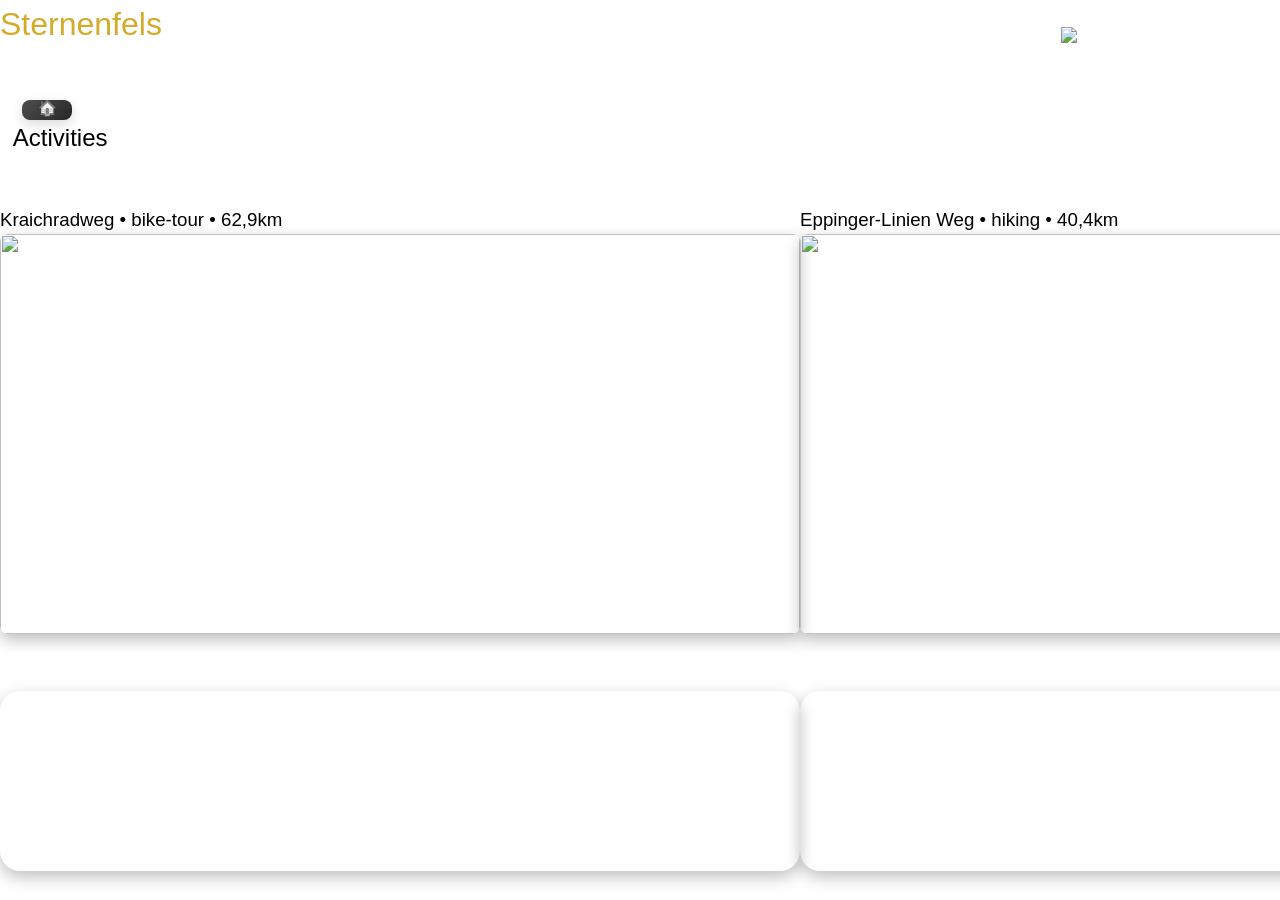
==== commit 6ce3fc1e: "merge page1 in main" ====
--- a/pages/page1.html
+++ b/pages/page1.html
@@ -3,11 +3,68 @@
 <head>
     <meta charset="UTF-8">
     <meta name="viewport" content="width=device-width, initial-scale=1.0">
-    <title>page1</title>
+    <title>Sternenfels</title>
     <link rel="stylesheet" href="../css/style.css">
 </head>
-<body>
 
+<header class="S_Header">    
+    <h1>Sternenfels</h1>
+    <nav>
+        <u1>
+            <li>
+                <a></a>
+            </li>
+            <li>
+                <a></a>
+            </li>
+            <li>
+                <a class="back_button" href="../index.html">🏠</a>
+            </li>
+        </u1>
+    </nav>
+</header>
+
+<body style="background-color: #fff;">
+    
+    <!--Wappen laden-->
+    <img class="wappen" src="https://upload.wikimedia.org/wikipedia/commons/thumb/e/ec/Wappen_Sternenfels.svg/1280px-Wappen_Sternenfels.svg.png" style="width:200px;">
+
+    <div class="activities">
+        <h2>Activities</h2>
+        <div class="wrap_horiz">
+            <div class="activity">
+                <h3>Kraichradweg • bike-tour • 62,9km</h3>
+                <a href="https://www.outdooractive.com/de/route/radtour/kraichgau-stromberg/kraichradweg/803848023/#dmdtab=oax-tab1">
+                    <img src="https://img.oastatic.com/img2/88309435/834x417r/variant.jpg"></img>
+                </a>
+            </div>
+            
+            <div class="activity">
+                <h3>Eppinger-Linien Weg • hiking • 40,4km</h3>
+                <a href="https://www.outdooractive.com/de/route/wanderung/kraichgau-stromberg/eppinger-linien-weg/805500620/#dmdtab=oax-tab7">
+                    <img src="https://d2exd72xrrp1s7.cloudfront.net/www/000/1k3/1p/1p1n9cjzzv6f99bi4dqd0zfu135xq1u5x-uhi8994138/0?width=768&height=576&crop=true"></img>
+                </a>
+            </div>
+        </div>  
+        </div>  
+    </div>      
+    
+    <div class="wrap_horiz">
+        <!--Einbinden des wetter.de Widgets-->
+        <div class="weather-container">
+            <iframe 
+                class="weather-frame" 
+                src="https://www.wetter.de/widget/3tage/u0wr13m0/false/">
+            </iframe>
+        </div>
+        <!--Einbinden der Google-Maps Karte-->
+        <div class="map-container">
+            <iframe class="map-frame"
+                src="https://www.google.com/maps/embed?pb=!1m18!1m12!1m3!1d41854.544430127375!2d8.827983416519995!3d49.03133724240501!2m3!1f0!2f0!3f0!3m2!1i1024!2i768!4f13.1!3m3!1m2!1s0x479782a44c2beba7%3A0x41ffd3c8d0955e0!2s75447%20Sternenfels!5e0!3m2!1sde!2sde!4v1769451858287!5m2!1sde!2sde" width="1200" height="200" style="border:0;" allowfullscreen=false loading="lazy" referrerpolicy="no-referrer-when-downgrade">
+            </iframe>    
+        </div>
+    </div>
+   
     <script src="../js/script.js"></script>
 </body>
 </html>
--- a/css/style.css
+++ b/css/style.css
@@ -180,4 +180,122 @@
     color: #bbb;
     text-align: center;
     padding: 2rem;
+}
+/*Styles of containers in subpages---------------------------------------------------------*/
+/*Header & Top related*/
+.wappen
+{
+    position: absolute;
+    right:1.5%;
+    top:3%;
+}
+
+.S_Header
+{
+    background-color: transparent;
+    background-image: 
+        linear-gradient(to top, #fff 0%, rgba(51, 51, 51, 0) 100%),    
+        url('https://www.sternle-am-schlossbergturm.de/images/Luftbild-Natur-Sonne-Wolken-Sternenfels-Turm-Luftaufnahme-2000x1200.jpeg');
+    filter: grayscale(20%); 
+    background-size: cover; 
+    background-position: center; 
+    background-repeat: no-repeat; 
+    color: white;
+}
+
+.S_Header h1
+{
+    color:#dfaa0a;
+    font-weight: bolder;
+}
+
+.back_button {
+    display: inline-block;
+    background: linear-gradient(135deg, #4b4e55, #252626);
+    color: white;
+    text-decoration: none;
+    font-size: 15px;
+    font-weight: bold;
+    border-radius: 8px;
+    transition: all 0.25s ease;
+    box-shadow: 0 4px 12px rgba(0,0,0,0.15);
+    width: 50px;
+    height: 20px;
+    line-height: 16px;
+    text-align: center;
+    filter:grayscale(100%)
+
+}
+
+.back_button:hover {
+    transform: translateY(-2px);
+    box-shadow: 0 6px 16px rgba(0,0,0,0.25);
+    background: linear-gradient(135deg, #b9b7ba, #666667);
+}
+
+.back_button:active {
+    transform: translateY(0);
+    box-shadow: 0 3px 8px rgba(0,0,0,0.2);
+}
+
+.menu-point:hover
+{
+    font-weight: bold;
+    text-decoration: none;
+}
+
+/*Activity related*/
+.activity img
+{
+    border-radius: 8px;
+    transition: all 0.25s ease;
+    box-shadow: 0 6px 16px rgba(0,0,0,0.25);
+    width: 800px;
+    height:400px;
+}
+
+.activity img:hover
+{
+    transform: translateY(-2px);
+}
+
+.activities h2
+{
+    position:relative;
+    left:1%;
+}
+
+
+/*-----------------------Footer related---------------------------------*/
+.wrap_horiz {
+    display: flex;
+    align-items: flex-end;          /* beide am unteren Rand ausrichten */
+    width: 100%;
+    margin-top: 50px;               /* Abstand zum Inhalt darüber */
+    justify-content: space-evenly;
+}
+
+.map-frame
+{
+    border-radius: 20px;
+    box-shadow: 0 6px 16px rgba(0,0,0,0.25);
+    width: 800px;
+    height:180px;
+}
+
+.weather-frame
+{
+    border-radius: 20px;
+    width: 800px;
+    height:180px;
+    border: none;  
+    background-color: transparent;
+    box-shadow: 0 6px 16px rgba(0,0,0,0.25);
+    transition: all 0.25s ease;
+}
+
+.weather-frame:hover
+{
+    transform: translateY(-2px);
+    filter:grayscale(75%);
 }
